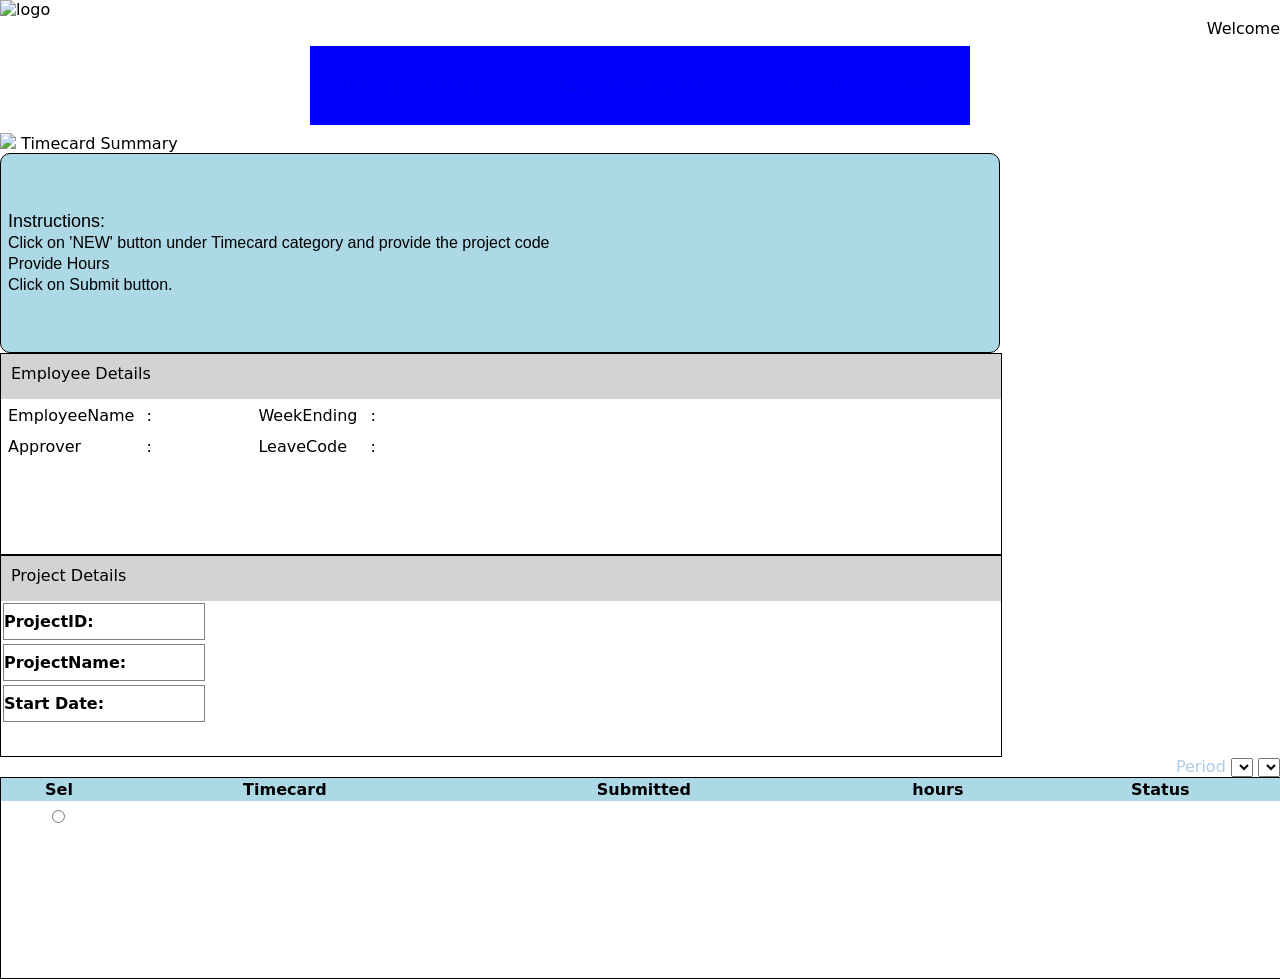
==== Timecard.html @ db1d5958 "Initial commit" ====
<!DOCTYPE html>
<html lang="en">
  <head>
    <title>Other page</title>
    <meta charset="UTF-8" />
    <meta name="viewport" content="width=device-width" />
    <link rel="stylesheet" href="styles.css" />
    
    <script src="js/script.js"></script>
    
  </head>
<body>
  <div class="logo"><img src="img.jpg" alt="logo"></div>
  <div class="rightnav">
     <text class="btn btn-sm">Welcome</text></div>
</body>
    <nav>

    <ul class="nav-list">
    <li><a href="/Timecard.html"> Timecard Summary</a></li>
    <li><a href="/Adjustment.html"> Adjustment Summary<a></li>
    <li><a href="/Report.html"> Report</a></li>
    <li><a href="/Help.html"> Help</a></li>    
      </ul>
    </nav>
 
 <div class="image"><img src="bullet.jpg">
 <text class="heading">Timecard Summary</text></div>
 </div>
<table class="container1">
<tr>
    <td>
    <ul class="timecardinstructionbox">
    <span id="instructions">Instructions:</span>
    <li class="basics">
    <span class="Text">Click on 'NEW' button under Timecard category and provide the project code</span>
    </li>
    <li class="basics">
    <span class="Text">Provide Hours</span>
    </li>
    <li class="basics">
    <span class="Text">Click on Submit button.
  </span>
  

    </li>
    </ul>
    </td>
</tr>
</table>
    
<div class="container2">
<div class="Employeedetails">
Employee Details
</div>
<div class="details">

   <table>
  <tr>

  
  <td>EmployeeName</td>
  <td>:</td>
  <td>WeekEnding</td>
  <td>:</td>
  </tr>

  <tr>
<td>Approver</td>
  <td>:</td>
  <td>LeaveCode</td>
  <td>:</td>
  </tr>
  
   </table>
</div>
</div>
<div class="container3">
<div class="projectdetails">
Project Details

</div>
<table class="maintable">
<table class="id">
<tr>
<th class="projectid">ProjectID:</th>

</tr>
<table class="name">
<tr>
<th class="projectname">ProjectName:</th>

</tr>
<table class="Start Date">
<tr>
<th class="startdate">Start Date:</th>

</tr>
</table>
</table>
</table>
</table>
</div>

<div class="period">
<div id="month"></div>
  <text class="btn btn-sm">Period</text>

<select id="date-dropdown"></select>
<select id="month" name="month"></select>
</div>

<div class="container4">
<table class="submission">
<thead>
  <tr>
    <th>Sel</th>
    <th>Timecard</th>
    <th>Submitted</th>
    <th>hours</th>
    <th>Status</th>
    </tr>
    </thead>

</table>
<table class="input">
<tr>
  <td><input type="radio" name="rad" value="7" id="1"></td>
  

  
</tr>



</table>
</div>









</html>
---- styles.css ----
*{
  margin:0;
  padding:0;
}

body {
  margin: 0;
  font-family: system-ui, sans-serif;
  color: black;
  background-color: white;
}

nav {
  display: flex;
  flex-wrap: wrap;
  align-items: center;
  justify-content: center;
  padding: 0.5rem;
  gap: 0.5rem;
  
  
}
.nav-list{
  width:100;
  display:flex;
  align-items:center;
  background-color:blue;
  
  
}

.nav-list li{
  list-style:none;
  padding:30px 30px;
  background-color:rgba(red, green, blue, alpha)
  
}
nav-list li a {
  display: inline-block;
  min-width: 9rem;
  padding: 0.5rem;
  border-radius: 0.2rem;
  border: solid 1px #aaa;
  text-align: center;
  text-decoration: none;
 
}
.nav-list li a:hover{
  color:grey;
 }

 

.rightnav{
  width:100;
  text-align:right;
 
}
.Container{
  background-color: lightblue;
  height:90vh;
  width:80vw;
  margin:144px auto;
  display:flex;
}
.Welcome{
  font-size: 12px;
  text-align: center;
  background-color:rgb(187, 186, 186);

}



.Approval{
  text-decoration: solid;
  color:blue;
  font-size: large;
}
.appovallists{
  text-decoration: underline;
  color:black;
  
}
.timecardinstructionbox{

  text-decoration-color: solid;
  font-size: large;
  font-family: Arial, Helvetica, sans-serif;
  list-style-type: circle;
}
.container1{
  border: 1px solid black;
            width: 1000px;
            height: 200px;
            background-color:lightblue; 
            border-radius: 10px; 
            
}

.container2{
  border: 1px solid black;
            width: 1000px;
            height: 200px;
            background-color:white; 
             
}
.Employeedetails{
  width:98%;
  min-width:98%;
  max-width:98%;
  height:25px;
 
  overflow:hidden;
  padding:1%;
  margin:0;
  background-color:lightgrey;
}

td {
  width: 100px;
 
 
  padding: 5px;
}

.container3{
  border: 1px solid black;
            width: 1000px;
            height: 200px;
            background-color:white; 
             
}

.projectdetails{
  width:98%;
  min-width:98%;
  max-width:98%;
  height:25px;
 
  overflow:hidden;
  padding:1%;
  margin:0;
  background-color:lightgrey;
}

.Text{
  font-size: medium;
}
.maintable,.projectid,.projectname{
  border-collapse: collapse;
  
}
.projectid{
  border: 1px solid grey;
   
    text-align: left;
  width: 200px;
  
  height:35px;
}
.projectname{
  border: 1px solid grey;
   
    text-align: left;
  width: 200px;
  
  height:35px;
}
.startdate{
  border: 1px solid grey;
   
    text-align: left;
  width: 200px;
  
  height:35px;
}

.period{
  width:100;
  text-align:right;
 color: rgb(173, 204, 230);
}


.submission{
top: 0;
position: sticky;
background: lightblue;
color: black;
width: 100%;
border-right: 1px solid #000900;
}

.container4{
  border: 1px solid black;
            width:100%;
            height: 200px;
            
             
}
.input{
  text-align: center;
}
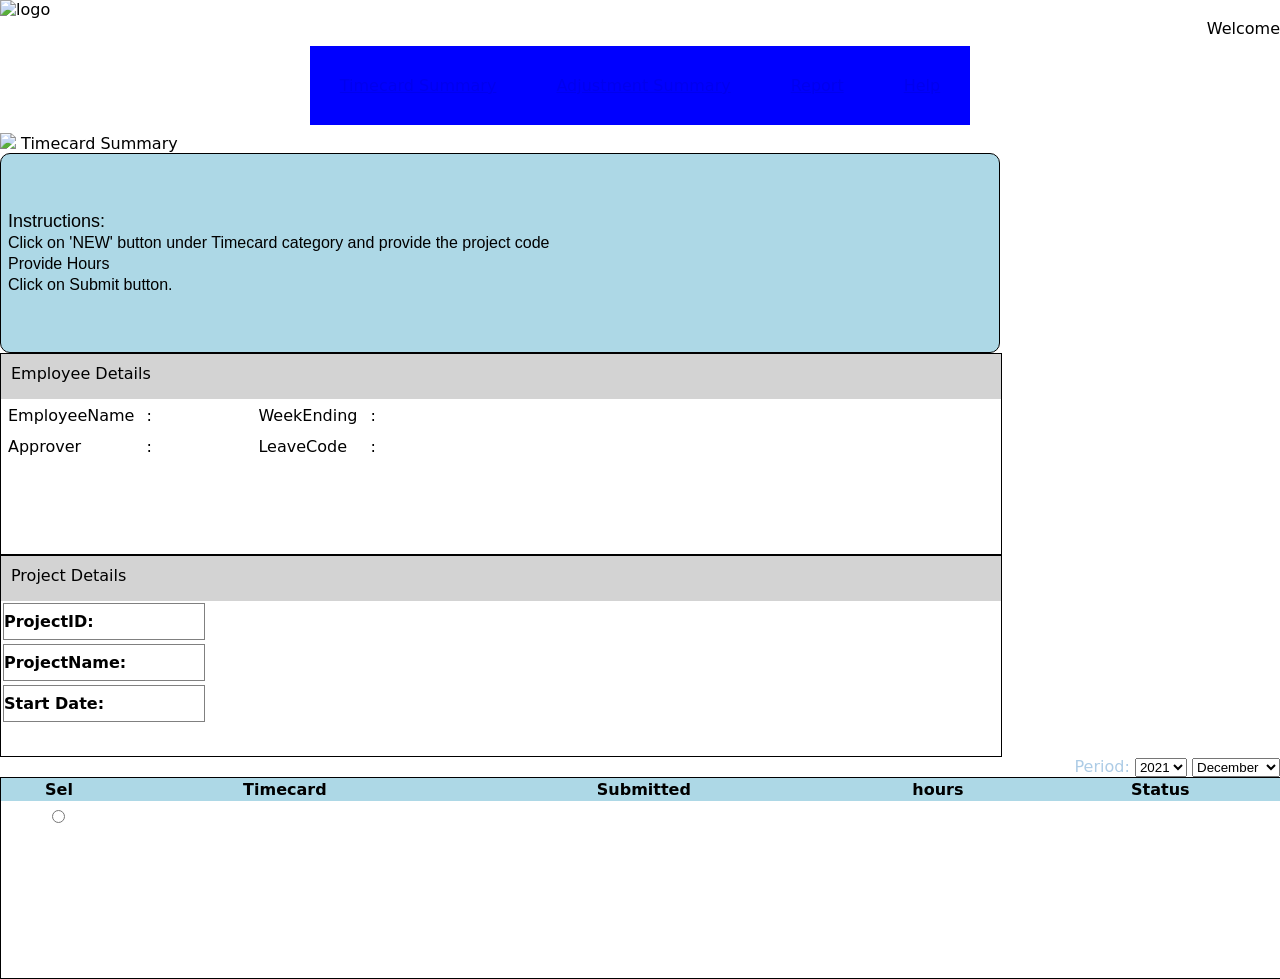
==== commit 5efb1ddc: "2 files modified, 1 deleted" ====
--- a/Timecard.html
+++ b/Timecard.html
@@ -103,11 +103,51 @@
 </div>
 
 <div class="period">
-<div id="month"></div>
-  <text class="btn btn-sm">Period</text>
 
-<select id="date-dropdown"></select>
+  <text class="btn btn-sm">Period:</text>
+  <select id="ddlYears"></select>
+  <script type="text/javascript">
+    window.onload = function () {
+        //Reference the DropDownList.
+        var ddlYears = document.getElementById("ddlYears");
+ 
+        //Determine the Current Year.
+        var currentYear = (new Date()).getFullYear();
+ 
+        //Loop and add the Year values to DropDownList.
+        for (var i = 2021; i <= currentYear; i++) {
+            var option = document.createElement("OPTION");
+            option.innerHTML = i;
+            option.value = i;
+            ddlYears.appendChild(option);
+        }
+    };
+</script>
+ 
+ 
 <select id="month" name="month"></select>
+
+<script>
+(function () {
+    let months = ["January", "February", "March", "April", "May", "June", "July", "August", "September", "October", "November", "December"];
+    var month_selected = (new Date).getMonth(); 
+    var option = '';
+    option = '<option>Month</option>';
+
+    for (let i = 0; i < months.length; i++) {
+        let month_number = (i + 1);
+
+        
+        let month = (month_number <= 9) ? '0' + month_number : month_number;
+
+       
+
+        let selected = (i === month_selected ? ' selected' : '');
+        option += '<option value="' + month + '"' + selected + '>' + months[i] + '</option>';
+    }
+    document.getElementById("month").innerHTML = option;
+})();
+</script>
 </div>
 
 <div class="container4">
--- a/styles.css
+++ b/styles.css
@@ -202,9 +202,51 @@
 .input{
   text-align: center;
 }
-
-
-
-
-
-
+.dropbtn {
+  background-color: #3498DB;
+  color: white;
+  padding: 16px;
+  font-size: 16px;
+  border: none;
+  cursor: pointer;
+}
+
+/* Dropdown button on hover & focus */
+.dropbtn:hover, .dropbtn:focus {
+  background-color: #2980B9;
+}
+
+/* The container <div> - needed to position the dropdown content */
+.dropdown {
+  position: relative;
+  display: inline-block;
+}
+
+/* Dropdown Content (Hidden by Default) */
+.dropdown-content {
+  display: none;
+  position: absolute;
+  background-color: #f1f1f1;
+  min-width: 160px;
+  box-shadow: 0px 8px 16px 0px rgba(0,0,0,0.2);
+  z-index: 1;
+}
+
+/* Links inside the dropdown */
+.dropdown-content a {
+  color: black;
+  padding: 12px 16px;
+  text-decoration: none;
+  display: block;
+}
+
+/* Change color of dropdown links on hover */
+.dropdown-content a:hover {background-color: #ddd;}
+
+/* Show the dropdown menu (use JS to add this class to the .dropdown-content container when the user clicks on the dropdown button) */
+.show {display:block;}
+
+
+
+
+
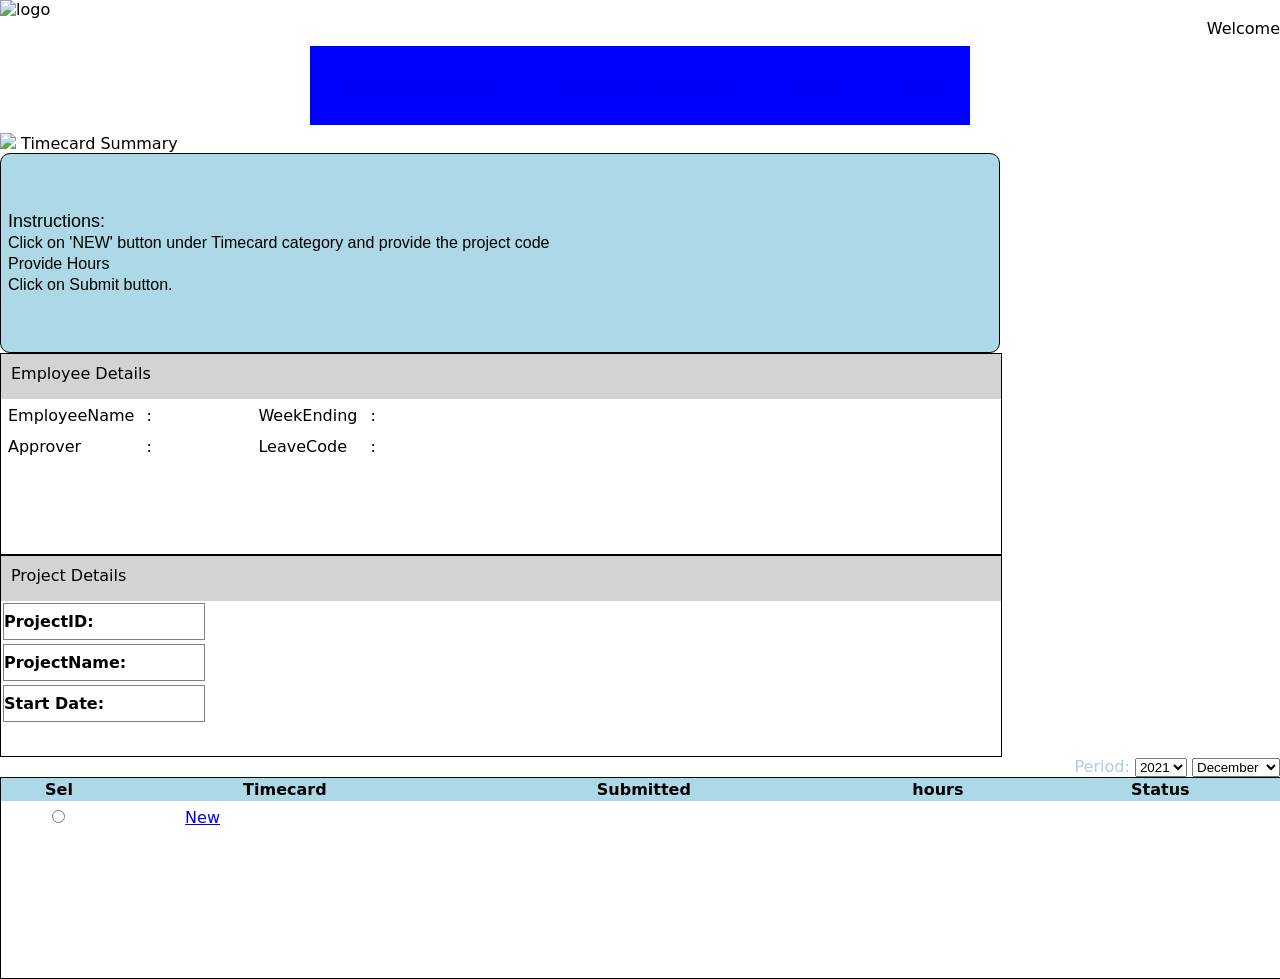
==== commit 9c61f7c9: "2 files modified, 1 added" ====
--- a/Timecard.html
+++ b/Timecard.html
@@ -166,14 +166,11 @@
 <table class="input">
 <tr>
   <td><input type="radio" name="rad" value="7" id="1"></td>
-  
-
-  
-</tr>
+  <td class="link"><a href="/New.html"> New</a></td>
+  </tr>
+</table>
 
 
-
-</table>
 </div>
 
 
--- a/styles.css
+++ b/styles.css
@@ -202,51 +202,11 @@
 .input{
   text-align: center;
 }
-.dropbtn {
-  background-color: #3498DB;
-  color: white;
-  padding: 16px;
-  font-size: 16px;
-  border: none;
-  cursor: pointer;
-}
-
-/* Dropdown button on hover & focus */
-.dropbtn:hover, .dropbtn:focus {
-  background-color: #2980B9;
-}
-
-/* The container <div> - needed to position the dropdown content */
-.dropdown {
-  position: relative;
-  display: inline-block;
-}
-
-/* Dropdown Content (Hidden by Default) */
-.dropdown-content {
-  display: none;
-  position: absolute;
-  background-color: #f1f1f1;
-  min-width: 160px;
-  box-shadow: 0px 8px 16px 0px rgba(0,0,0,0.2);
-  z-index: 1;
-}
-
-/* Links inside the dropdown */
-.dropdown-content a {
-  color: black;
-  padding: 12px 16px;
-  text-decoration: none;
-  display: block;
-}
-
-/* Change color of dropdown links on hover */
-.dropdown-content a:hover {background-color: #ddd;}
-
-/* Show the dropdown menu (use JS to add this class to the .dropdown-content container when the user clicks on the dropdown button) */
-.show {display:block;}
-
-
-
-
-
+.link{
+  text-align: right;
+}
+
+
+
+
+
